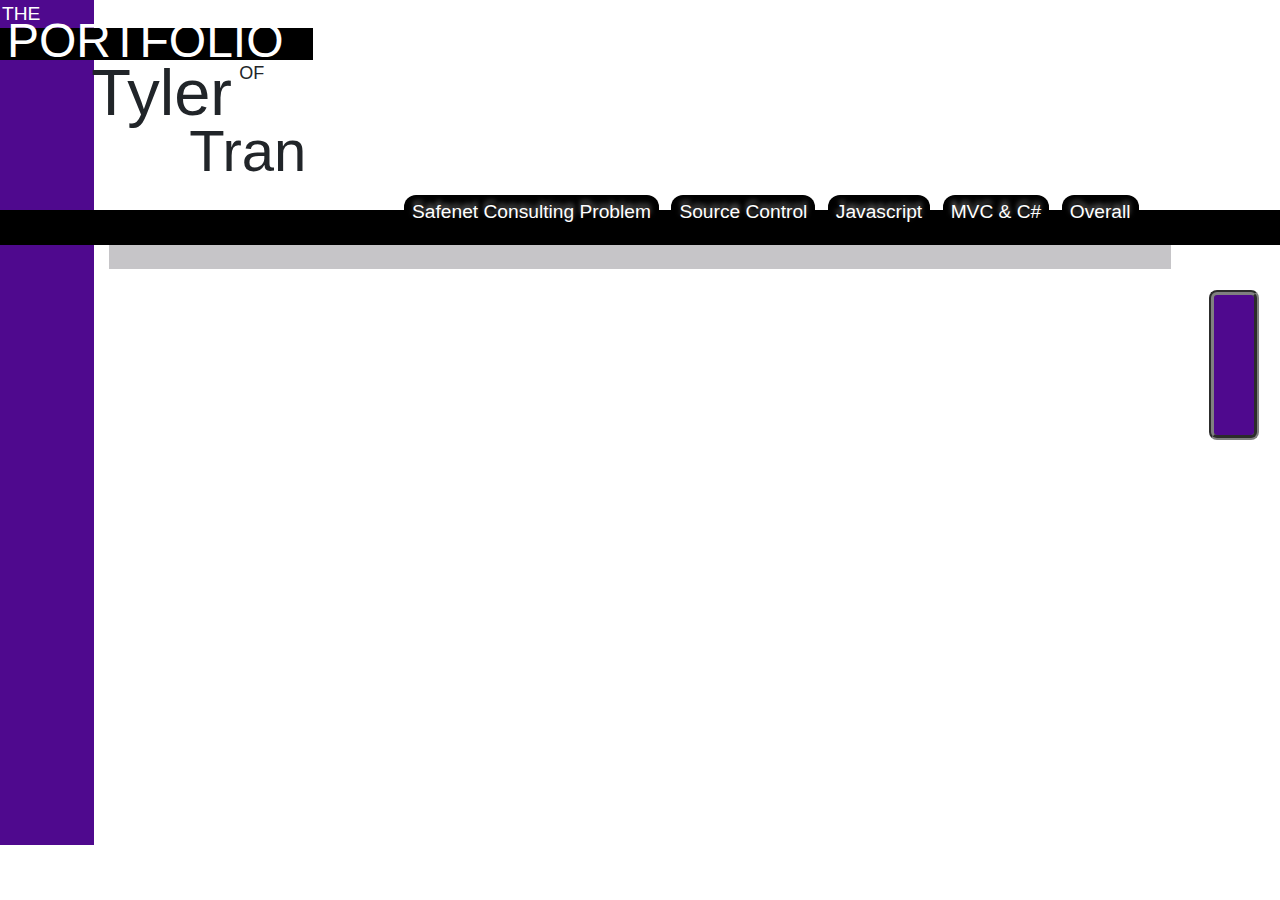
==== Portfolio/Portfolio/Index.html @ 21ead24e "Literally just about everything" ====
﻿<!DOCTYPE html>
<html>
<head>
    <meta charset="utf-8" />
    <link href="css/bootstrap.css" rel="stylesheet" />
    <link rel="stylesheet" href="StyleSheet.css" />
    <title>Portfolio</title>
    <script>
        
    </script>
</head>
<body>
    <div class="row">
        <div class="col-md-1">
            <p id="the">THE</p>
        </div>
    </div>

    <div class="row">
        <div class="col-md-3">
            <p id="portfolio">PORTFOLIO</p>
        </div>
    </div>

    <div class="row">
        <div class="col-md-1"></div>
        <div class="col-md-4">
            <p id="of"> OF</p>
        </div>
    </div>

    <div class="row">
        <div class="col-md-1"></div>
        <div class="col-md-5">
            <p id="Tyler"> Tyler</p>
        </div>
    </div>

    <div class="row">
        <div class="col-md-1"></div>
        <div class="col-md-5">
            <p id="Tran"> Tran</p>
        </div>
    </div>

    <nav>
        <div class="bar">
            <button type="button" class="buttons" onclick="location.href='SafeNetConsultantProblem.html';">Safenet Consulting Problem</button>

            <button type="button" class="buttons" onclick="location.href='SourceControl.html';">Source Control</button>

            <button type="button" class="buttons" onclick="location.href='Javascript.html';">Javascript</button>

            <button type="button" class="buttons" onclick="location.href='MVCSharp.html';">MVC & C#</button>

            <button type="button" class="buttons" onclick="location.href='Overall.html';">Overall</button>
        </div>
    </nav>

    <div class="row">
        <div class="col-md-1"></div>
        <div class="col-md-10">
            <div class="reflections">
                <p> &emsp; </p>

            </div>
            <button class="button" onclick="pullOut"> <span></span></button>
            
            <script>
                $(".button").click(function () {
                    $('.slideScreen').toggleClass('slideScreen-active');
                });
            </script>
            <div id="vl"> </div>
        </div><div class="slideScreen" style="background-color:rgba(134, 0, 255, .88); height: 450px; width:900px; margin:auto; transform: translate(1000px, -750px); margin-bottom: -500px; display:none;">
    stuff
</div>
    </div>

</body>
</html>
---- Portfolio/Portfolio/StyleSheet.css ----
﻿body {
    width: 100%;
    height: 100%;
}
.col-md-1 {
    background-color: #4f098e;
}
#the{
    color:white;
    font-size:larger;
    margin-bottom:-1px;
    margin-left: 2px;
}
.col-md-3{
    background-color: black;
}
#portfolio{
    color: white;
    font-size: 48px;
    margin-bottom:-17px;
    margin-top:-23px;
    margin-left: 7px;
}
.vl {
    border-left: 73px solid #4f098e;
    height: 50px;
}
#of{
    font-size: large;
    margin-left: 130px;
    margin-bottom: 7px;
}
#Tyler{
    font-size: 65px;
    margin-top: -50px;
    margin-left: -18px;
}
#Tran{
    font-size: 58px;
    margin-top: -50px;
    margin-left: 80px;
}
#vl{
    margin:400px;
}
.bar {
    background-color: black;
    
}
.buttons {
    font-size:larger;
    text-align: center;
    text-shadow: 0px -4px 5px gray;
    border-radius: 12px;
    color: white;
    margin-left:4px;
    margin-right:4px;
    background-color: black;
    border-color: transparent;
    transform: translateY(-15px) translateX(400px);
}
.buttons:hover {
    background-color: #321f4f;
}
.buttonsNow {
    border-color: #4f098e;
    border-width: 3px;
}
.reflections {
    background-color: rgba(142, 139, 145, .5);
}
.button {
    border-radius: 8px;
    background-color: #4f098e;
    border:5px groove grey;
    text-align: center;
    font-size: 40px;
    color:white;
    width:50px;
    height:150px;
    transition: all .5s;
    margin-bottom:5px;
    margin-top: 5px;
    margin-left:1100px;
    margin-right:-5px;
    
}
.button span{
    display: none;
    position: relative;
    transition: .5s;
}
.button span:after{
    content: '\00AB';
    position: absolute;
    opacity:0;
    top:0;
    left:-20px;
    transition: .5s;
}
.button:hover span{
    padding-left: 25px;
}
.button:hover span:after{
    opacity:1;
    left:0;
}
.slideScreen {
    background-color: rgba(134, 0, 255, .88);
    height: 450px;
    width: 900px;
    margin: auto;
    transform: translate(1000px, -750px);
    
}
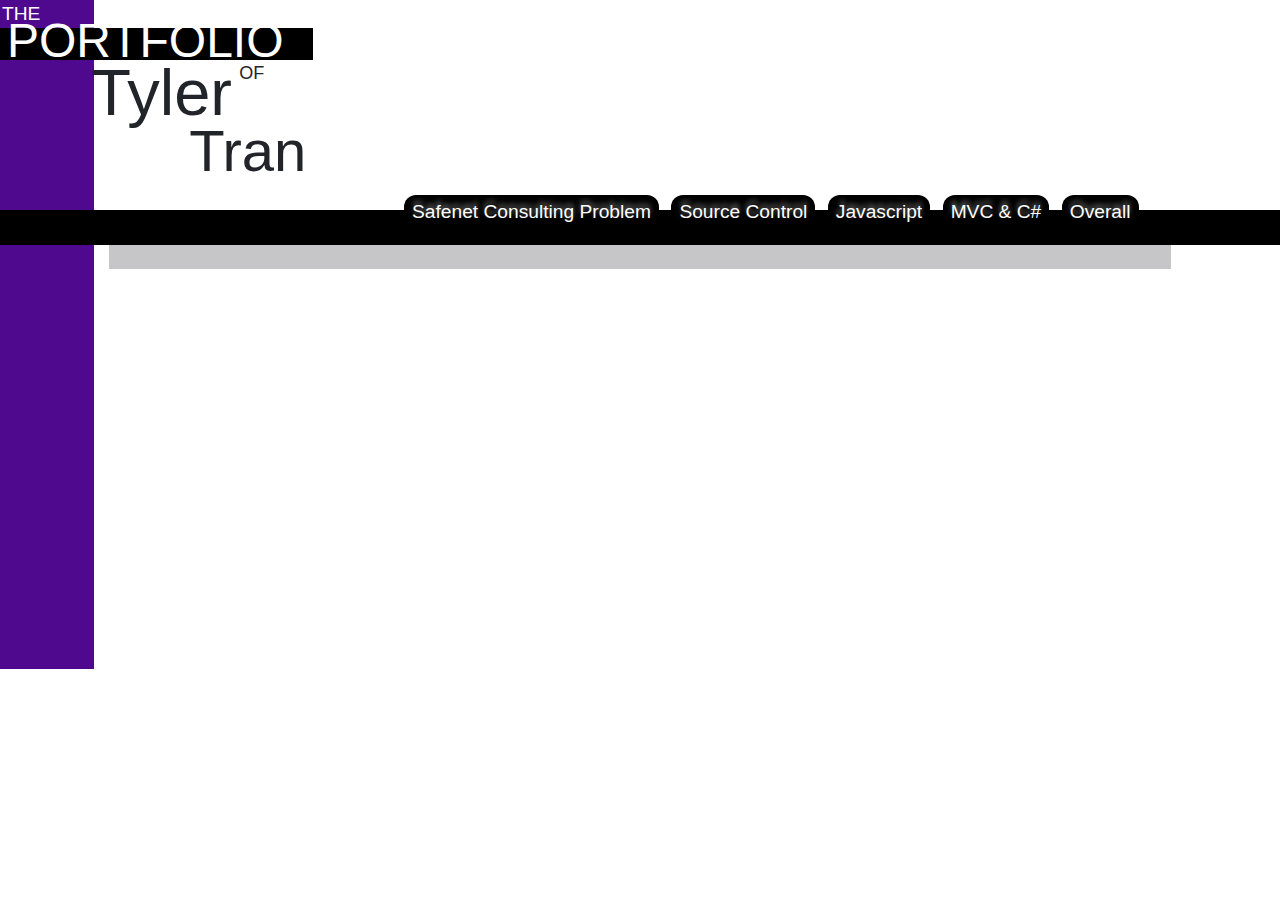
==== commit e26aa127: "More stuff" ====
--- a/Portfolio/Portfolio/Index.html
+++ b/Portfolio/Portfolio/Index.html
@@ -64,7 +64,7 @@
                 <p> &emsp; </p>
 
             </div>
-            <button class="button" onclick="pullOut"> <span></span></button>
+            <button class="button" onclick="pullOut" style="display:none;"> <span></span></button>
             
             <script>
                 $(".button").click(function () {
--- a/Portfolio/Portfolio/StyleSheet.css
+++ b/Portfolio/Portfolio/StyleSheet.css
@@ -83,10 +83,10 @@
     margin-top: 5px;
     margin-left:1100px;
     margin-right:-5px;
-    
+
 }
 .button span{
-    display: none;
+    display: inline;
     position: relative;
     transition: .5s;
 }
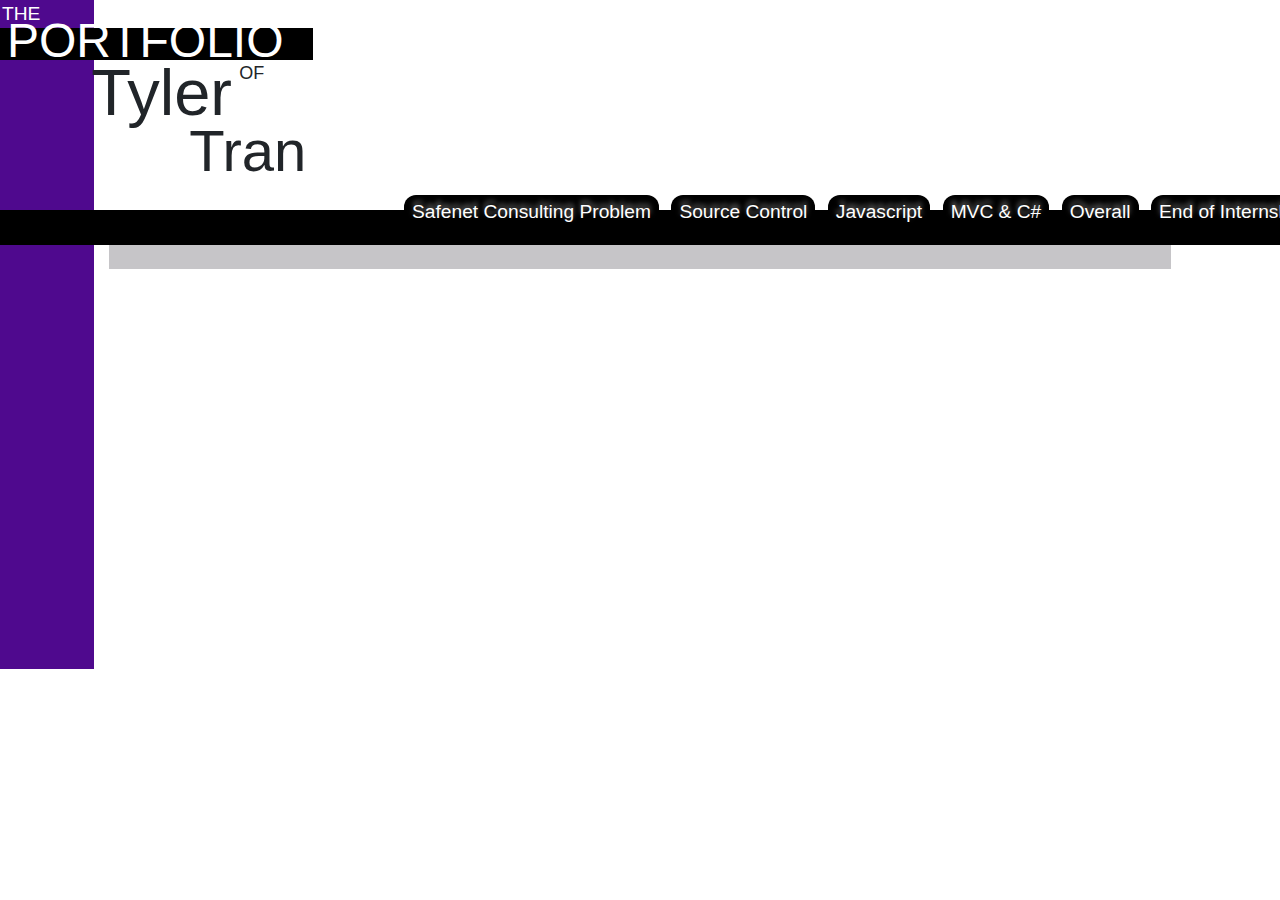
==== commit 6229735c: "Added reflection" ====
--- a/Portfolio/Portfolio/Index.html
+++ b/Portfolio/Portfolio/Index.html
@@ -54,6 +54,9 @@
             <button type="button" class="buttons" onclick="location.href='MVCSharp.html';">MVC & C#</button>
 
             <button type="button" class="buttons" onclick="location.href='Overall.html';">Overall</button>
+
+            <button type="button" class="buttons buttons" onclick="location.href='IntershipReflection.html';">End of Internship</button>
+
         </div>
     </nav>
 
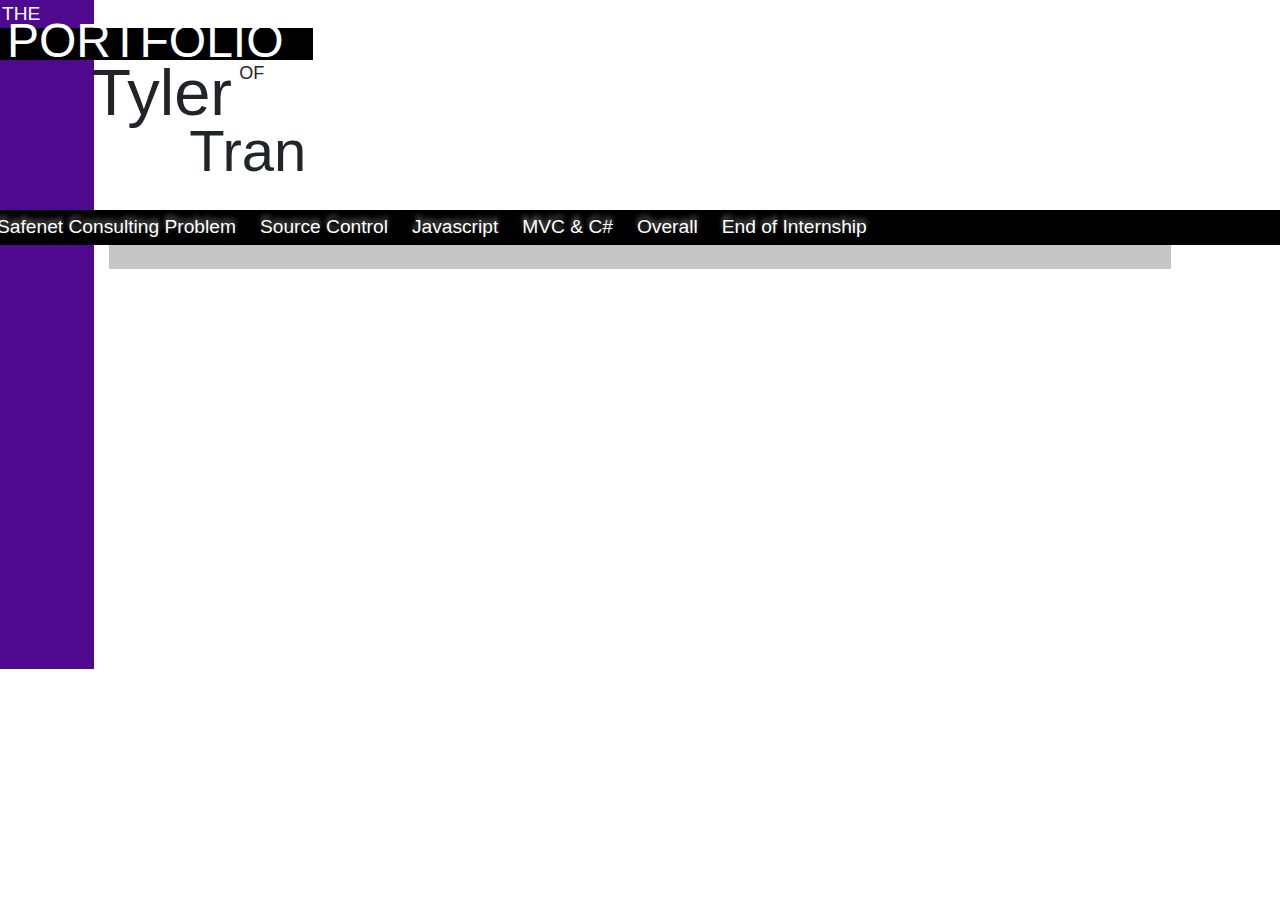
==== commit 8cbcbdb1: "Fixed nav bar" ====
--- a/Portfolio/Portfolio/Index.html
+++ b/Portfolio/Portfolio/Index.html
@@ -44,7 +44,7 @@
     </div>
 
     <nav>
-        <div class="bar">
+        <div class="bar row">
             <button type="button" class="buttons" onclick="location.href='SafeNetConsultantProblem.html';">Safenet Consulting Problem</button>
 
             <button type="button" class="buttons" onclick="location.href='SourceControl.html';">Source Control</button>
@@ -55,7 +55,7 @@
 
             <button type="button" class="buttons" onclick="location.href='Overall.html';">Overall</button>
 
-            <button type="button" class="buttons buttons" onclick="location.href='IntershipReflection.html';">End of Internship</button>
+            <button type="button" class="buttons buttons" onclick="location.href='InternshipReflection.html';">End of Internship</button>
 
         </div>
     </nav>
--- a/Portfolio/Portfolio/StyleSheet.css
+++ b/Portfolio/Portfolio/StyleSheet.css
@@ -57,7 +57,7 @@
     margin-right:4px;
     background-color: black;
     border-color: transparent;
-    transform: translateY(-15px) translateX(400px);
+    
 }
 .buttons:hover {
     background-color: #321f4f;
